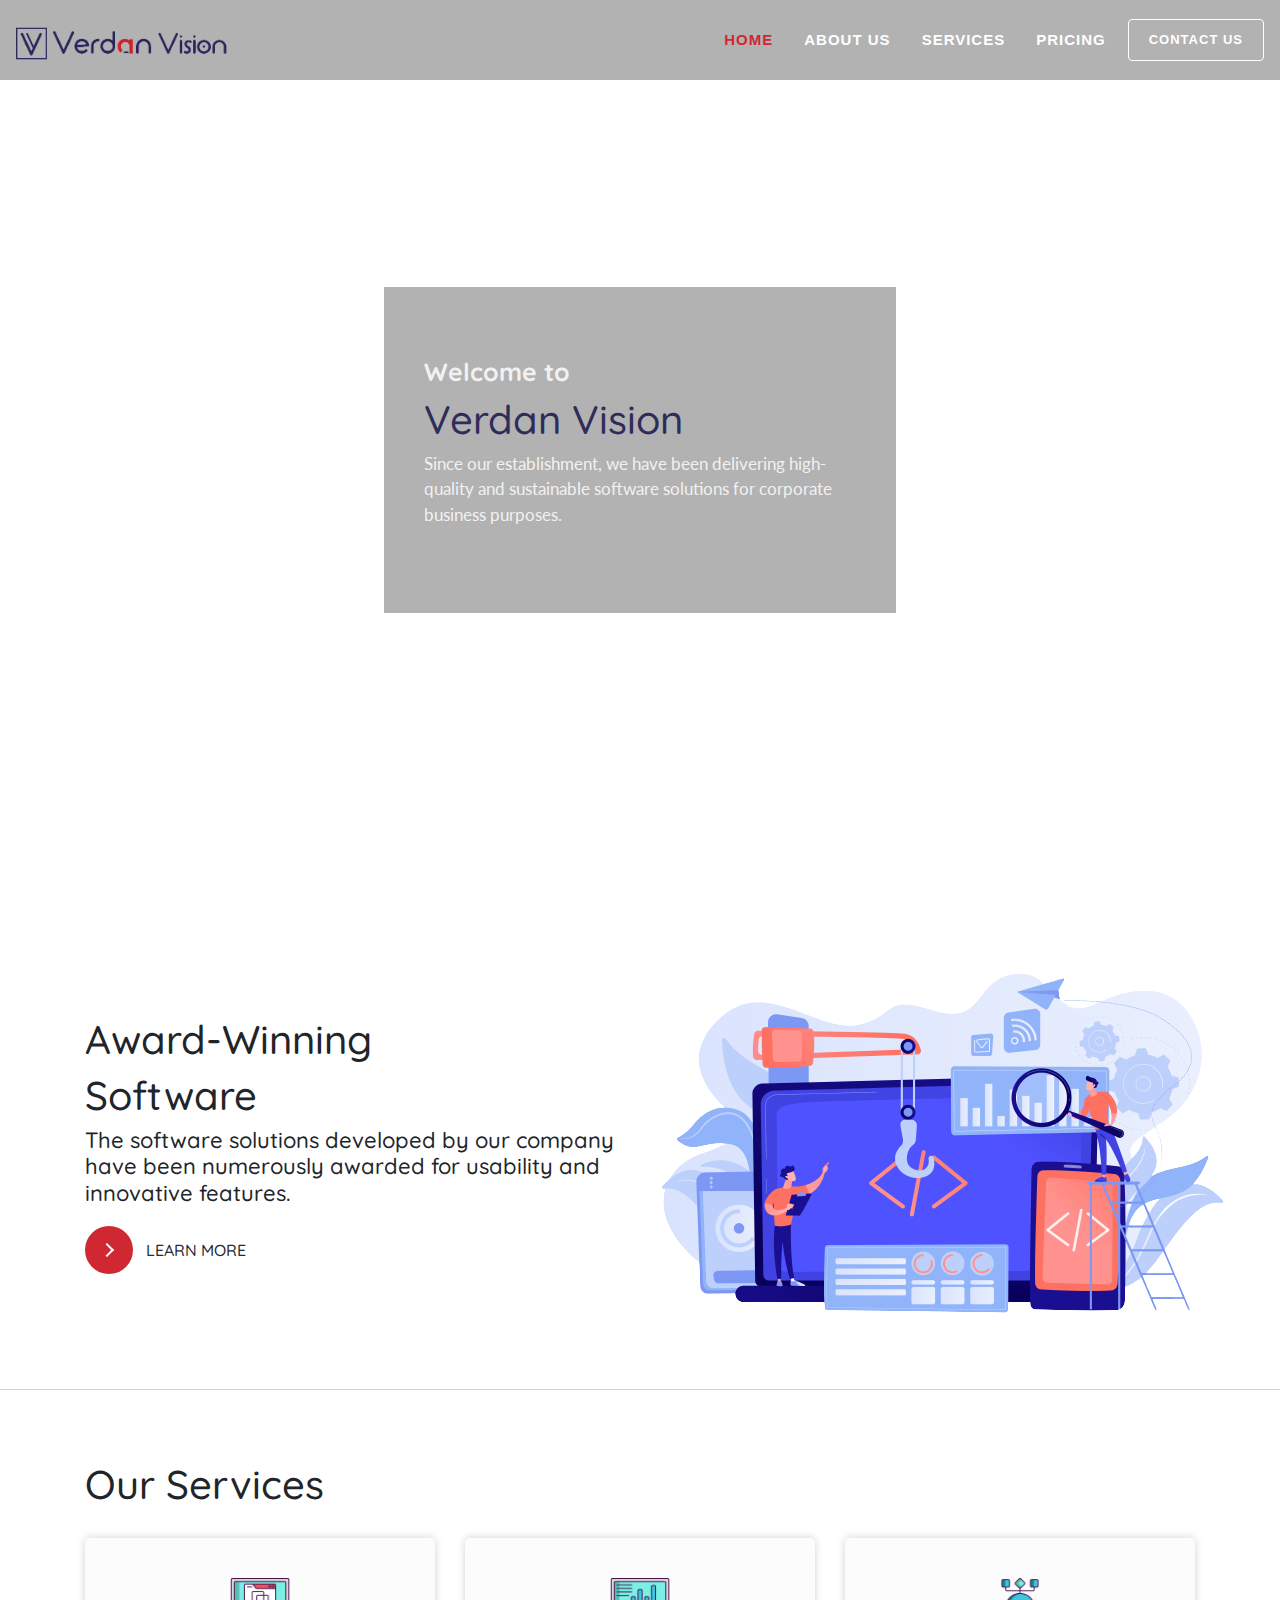
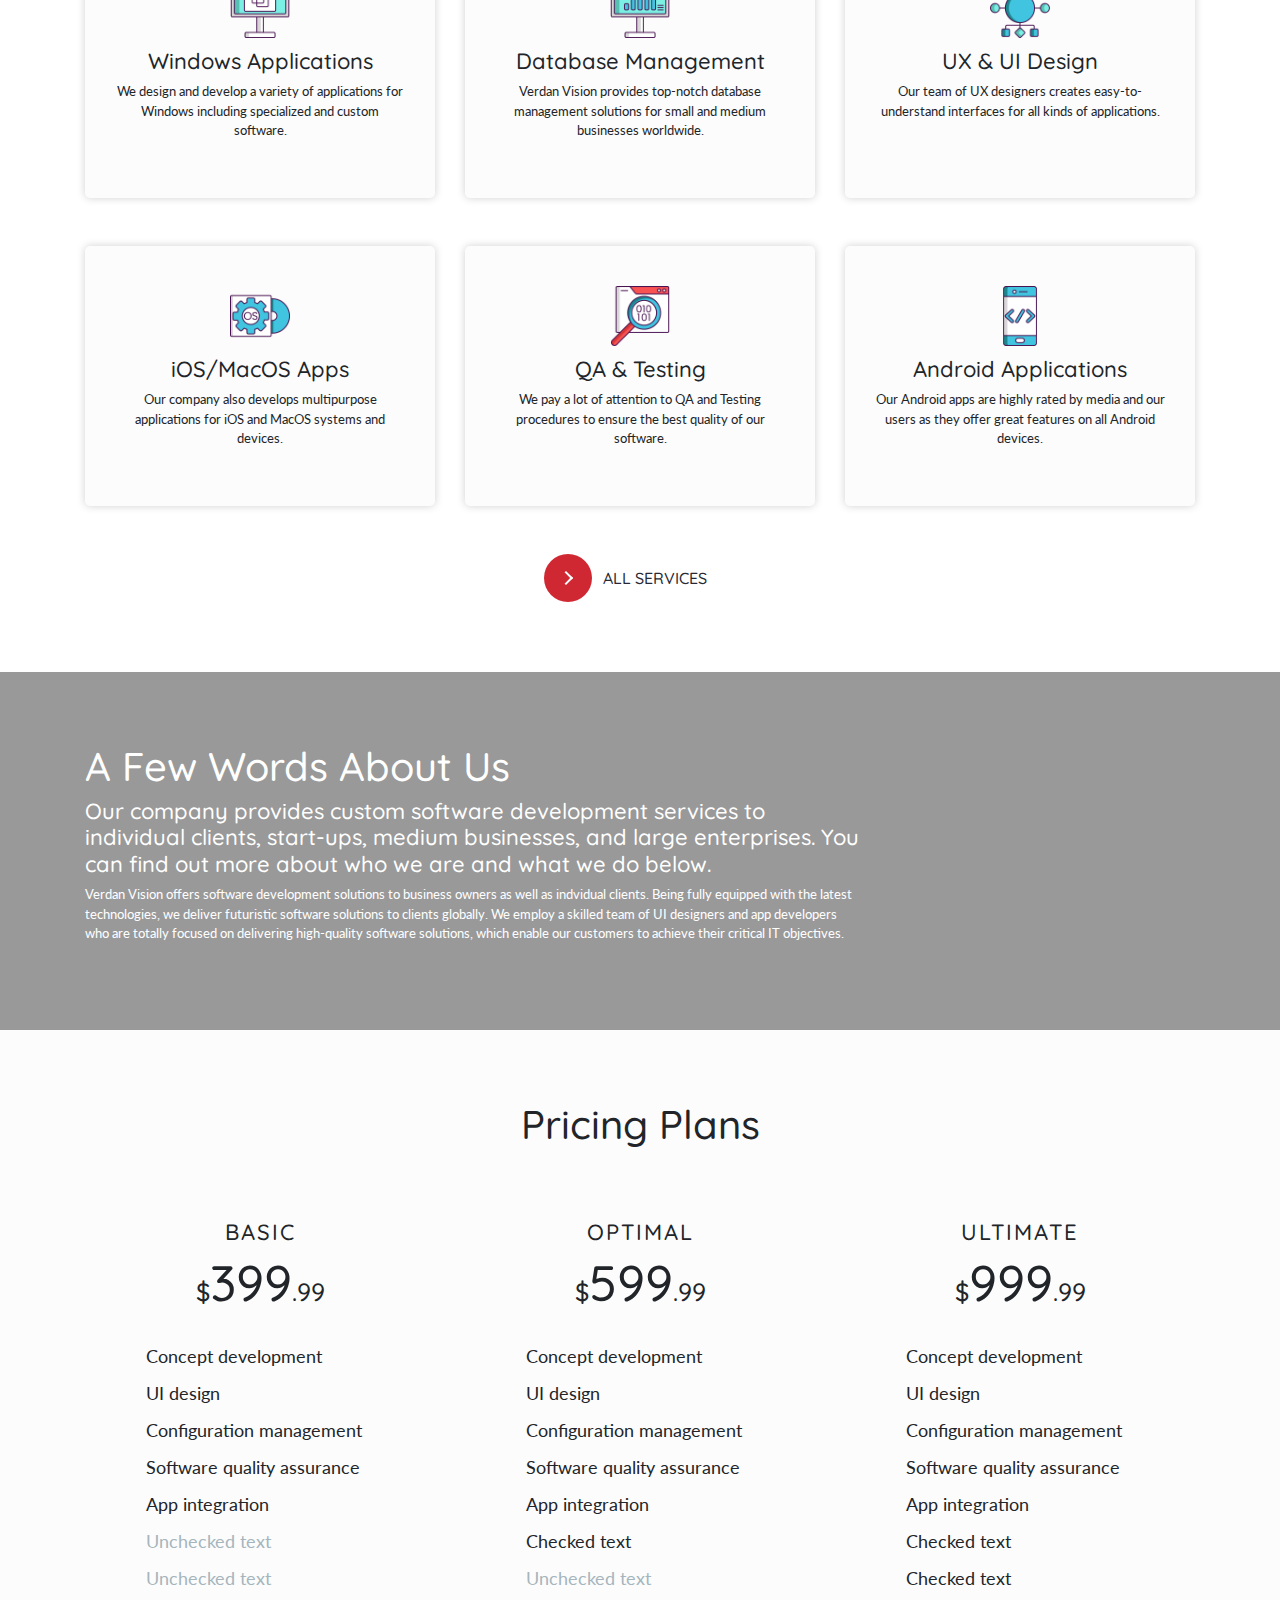
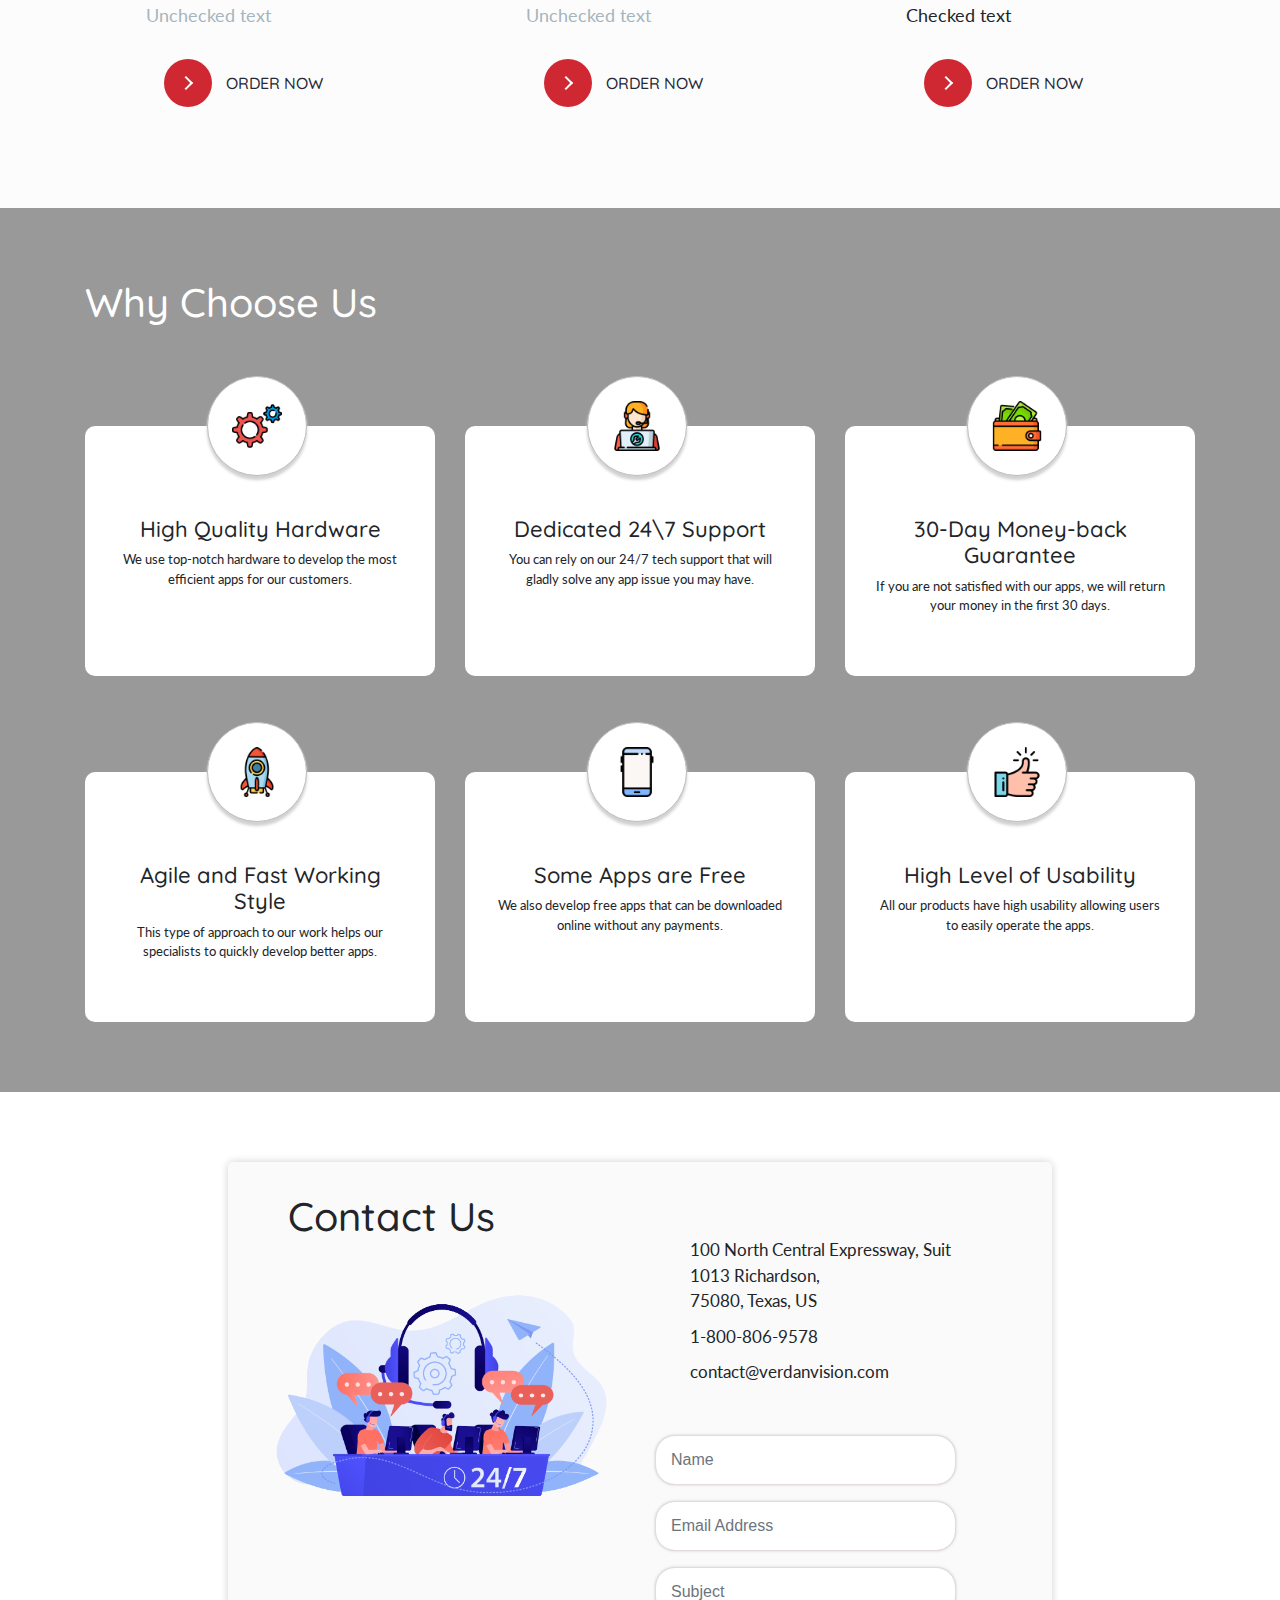
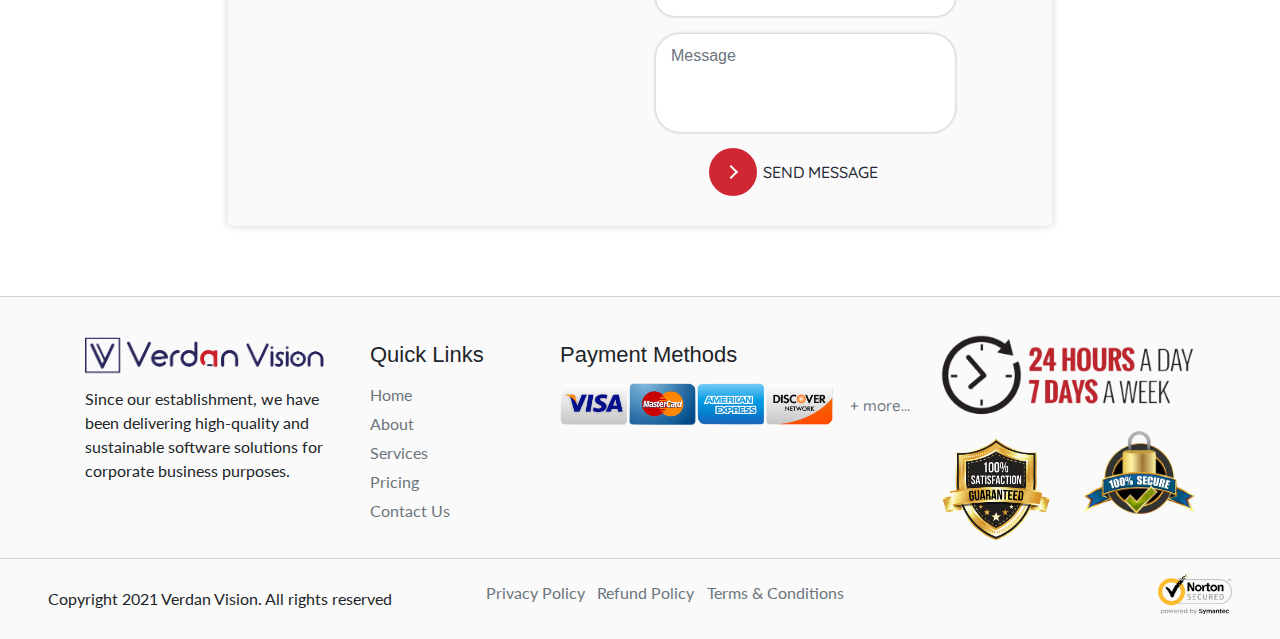
==== index.html @ 90622ff0 "first commit" ====
<!DOCTYPE html>
<html lang="en">
<head>
    <meta charset="UTF-8">
    <meta name="viewport" content="width=device-width, initial-scale=1.0, maximum-scale=1.0, minimum-scale=1.0, user-scalable=no">
    <title>Verdan Vision</title>
    <!--Fonts-->
    <link href="https://fonts.googleapis.com/css?family=Montserrat:100,300,400" rel="stylesheet">
    <link rel="preconnect" href="https://fonts.googleapis.com">
    <link rel="preconnect" href="https://fonts.gstatic.com" crossorigin>
    <link href="https://fonts.googleapis.com/css2?family=Lato:ital,wght@0,100;0,300;0,400;0,700;0,900;1,100;1,300;1,400;1,700;1,900&family=Quicksand:wght@300;400;500;600;700&display=swap" rel="stylesheet">
    <!--Favicon-->
    <link rel="shortcut icon" href="./favicon.png" type="image/x-icon">
    <link rel="icon" href="./favicon.png" type="image/x-icon">
    <!--Jquery-->
    <script src="./vendor/jquery/jquery.min.js"></script>
    <!--Bootstrap 4-->
    <script src="./vendor/bootstrap/bootstrap.min.js"></script>
    <link rel="stylesheet" href="./vendor/bootstrap/bootstrap.min.css">
    <!--Font Awesome-->
    <link rel="stylesheet" href="https://use.fontawesome.com/releases/v5.7.0/css/all.css"
          integrity="sha384-lZN37f5QGtY3VHgisS14W3ExzMWZxybE1SJSEsQp9S+oqd12jhcu+A56Ebc1zFSJ" crossorigin="anonymous">
    <!--Scripts-->
    <script src="./js/scripts.js"></script>
    <!--Styles-->
    <link rel="stylesheet" href="./css/main.css">
</head>
<body class="page-home transition" id="body">
<main>
    <nav class="navbar navbar-expand-lg" id="siteNav">
    <div class="nav-overlay"></div>
    <a class="navbar-brand pl-3" href="/"><img src="./img/brand-logo.png"></a>
    <div class="navbar-toggler" data-toggle="collapse" data-target="#navbarNav"
         aria-controls="navbarNav"
         aria-expanded="false"
         aria-label="Toggle navigation">
        <div class="toggle">
            <div class="bar"></div>
        </div>
    </div>
    <div class="collapse navbar-collapse pr-lg-3" id="navbarNav">
        <ul class="navbar-nav">
            <li class="nav-item"><a class="nav-link" href="/" data-target="about">HOME</a></li>
            <li class="nav-item"><a class="nav-link" href="/about" data-target="about">ABOUT US</a></li>
            <li class="nav-item"><a class="nav-link" href="/services" data-target="services">SERVICES</a></li>
            <li class="nav-item"><a class="nav-link" href="/#pricing" data-target="pricing">PRICING</a></li>
            <li class="nav-item"><a class="nav-link page-link rounded" href="/contact">CONTACT US</a></li>
        </ul>
    </div>
</nav>
    <section class="hero">
        <div class="container-fluid p-0 h-100 d-flex justify-content-center align-items-center">
            <video autoplay muted loop id="myVideo">
                <source src="../videos/hero-bg.mp4" type="video/mp4">
            </video>
            <div class="content">
                <h2 class="section-title">Welcome to</h2>
                <h1>Verdan Vision</h1>
                <p class="section-info">Since our establishment,
                    we have been delivering
                    high-quality and sustainable software solutions for corporate business purposes.</p>
            </div>
        </div>
    </section>
    <section class="award-winning" id="awardWinning">
        <div class="container">
            <div class="row">
                <div class="col-12 col-sm-6 d-flex flex-column justify-content-center">
                    <h2 class="section-title">
                        Award-Winning
                    </h2>
                    <h2 class="section-title">
                        Software
                    </h2>
                    <h3 class="section-title-secondary">
                        The software solutions developed by our company have been
                        numerously awarded for usability and innovative features.
                    </h3>
                    <button class="main-button"  onclick="window.location.href='/about'">
                            <span class="circle" aria-hidden="true">
                              <span class="icon arrow"></span>
                            </span>
                        <span class="button-text">Learn More</span>
                    </button>
                </div>
                <div class="col-12 col-sm-6">
                    <img src="../img/award-winning.png" alt="">
                </div>
            </div>

        </div>
    </section>
    <section id="services" class="page-section services-section">
        <div class="container">
            <div class="services-content">
                <h2 class="section-title">Our Services</h2>
                <div class="row">
                    <div class="col-12 col-sm-4 mb-5">
                        <div class="box">
                            <img src="../img/windows-application.png" alt="windows application">
                            <h3 class="section-title-secondary">
                                Windows Applications
                            </h3>
                            <p class="section-info">
                                We design and develop a variety of applications for Windows including specialized and
                                custom
                                software.
                            </p>
                        </div>
                    </div>
                    <div class="col-12 col-sm-4 mb-5">
                        <div class="box">
                            <img src="../img/database.png" alt="windows application">
                            <h3 class="section-title-secondary">
                                Database Management
                            </h3>
                            <p class="section-info">
                                Verdan Vision provides top-notch database management solutions for small and medium
                                businesses worldwide.
                            </p>
                        </div>
                    </div>
                    <div class="col-12 col-sm-4 mb-5">
                        <div class="box">
                            <img src="../img/uxui.png" alt="windows application">
                            <h3 class="section-title-secondary">
                                UX & UI Design
                            </h3>
                            <p class="section-info">
                                Our team of UX designers creates easy-to-understand interfaces for all kinds of
                                applications.
                            </p>
                        </div>
                    </div>
                    <div class="col-12 col-sm-4 mb-5 mb-sm-0">
                        <div class="box">
                            <img src="../img/macos.png" alt="windows application">
                            <h3 class="section-title-secondary">
                                iOS/MacOS Apps
                            </h3>
                            <p class="section-info">
                                Our company also develops multipurpose applications for iOS and MacOS systems and
                                devices.
                            </p>
                        </div>
                    </div>
                    <div class="col-12 col-sm-4 mb-5 mb-sm-0">
                        <div class="box">
                            <img src="../img/testing.png" alt="windows application">
                            <h3 class="section-title-secondary">
                                QA & Testing
                            </h3>
                            <p class="section-info">
                                We pay a lot of attention to QA and Testing procedures to ensure the best quality of our
                                software.
                            </p>
                        </div>
                    </div>
                    <div class="col-12 col-sm-4">
                        <div class="box">
                            <img src="../img/android.png" alt="windows application">
                            <h3 class="section-title-secondary">
                                Android Applications
                            </h3>
                            <p class="section-info">
                                Our Android apps are highly rated by media and our users as they offer great features on
                                all Android devices.
                            </p>
                        </div>
                    </div>
                </div>
                <div class="text-center pt-5">
                    <button class="main-button"  onclick="window.location.href='/services'">
                            <span class="circle" aria-hidden="true">
                              <span class="icon arrow"></span>
                            </span>
                        <span class="button-text">All Services</span>
                    </button>
                </div>
            </div>
        </div>
    </section>
    <section class="about">
        <div class="about-overlay"></div>
        <div class="container">
            <h2 class="section-title">
                A Few Words About Us
            </h2>
            <h3 class="section-title-secondary">
                Our company provides custom software development services to individual clients, start-ups, medium
                businesses, and large enterprises. You can find out more about who we are and what we do below.
            </h3>
            <p class="section-info">
                Verdan Vision offers software development solutions to business owners as well as indvidual clients.
                Being fully equipped with the latest technologies, we deliver futuristic software solutions to clients
                globally. We employ a skilled team of UI designers and app developers who are totally focused on
                delivering high-quality software solutions, which enable our customers to achieve their critical IT
                objectives.
            </p>
        </div>
    </section>
    <section class="pricing-plan" id="pricing">
        <div class="container">
            <h2 class="section-title">
                Pricing Plans
            </h2>
            <div class="row">
                <div class="col-12 col-sm-4">
                    <div class="pricing-wrap">
                        <h3 class="section-title-secondary">
                            BASIC
                        </h3>
                        <h1><span>$</span>399<span>.99</span></h1>
                        <ul class="list-unstyled">
                            <li>
                                <i class="fa fa-check"></i>
                                <p class="section-info">Concept development</p>
                            </li>
                            <li>
                                <i class="fa fa-check"></i>
                                <p class="section-info">UI design</p>
                            </li>
                            <li>
                                <i class="fa fa-check"></i>
                                <p class="section-info">Configuration management</p>
                            </li>
                            <li>
                                <i class="fa fa-check"></i>
                                <p class="section-info">Software quality assurance</p>
                            </li>
                            <li>
                                <i class="fa fa-check"></i>
                                <p class="section-info">App integration</p>
                            </li>
                            <li class="unchecked">
                                <i class="fa fa-check"></i>
                                <p class="section-info">Unchecked text</p>
                            </li>
                            <li class="unchecked">
                                <i class="fa fa-check"></i>
                                <p class="section-info">Unchecked text</p>
                            </li>
                            <li class="unchecked">
                                <i class="fa fa-check"></i>
                                <p class="section-info">Unchecked text</p>
                            </li>
                        </ul>
                        <button class="main-button"  onclick="window.location.href='/contact'">
                            <span class="circle" aria-hidden="true">
                              <span class="icon arrow"></span>
                            </span>
                            <span class="button-text">Order Now</span>
                        </button>
                    </div>
                </div>
                <div class="col-12 col-sm-4 pt-5 pt-sm-0">
                    <div class="pricing-wrap">
                        <h3 class="section-title-secondary">
                            OPTIMAL
                        </h3>
                        <h1><span>$</span>599<span>.99</span></h1>
                        <ul class="list-unstyled">
                            <li>
                                <i class="fa fa-check"></i>
                                <p class="section-info">Concept development</p>
                            </li>
                            <li>
                                <i class="fa fa-check"></i>
                                <p class="section-info">UI design</p>
                            </li>
                            <li>
                                <i class="fa fa-check"></i>
                                <p class="section-info">Configuration management</p>
                            </li>
                            <li>
                                <i class="fa fa-check"></i>
                                <p class="section-info">Software quality assurance</p>
                            </li>
                            <li>
                                <i class="fa fa-check"></i>
                                <p class="section-info">App integration</p>
                            </li>
                            <li>
                                <i class="fa fa-check"></i>
                                <p class="section-info">Checked text</p>
                            </li>
                            <li class="unchecked">
                                <i class="fa fa-check"></i>
                                <p class="section-info">Unchecked text</p>
                            </li>
                            <li class="unchecked">
                                <i class="fa fa-check"></i>
                                <p class="section-info">Unchecked text</p>
                            </li>
                        </ul>
                        <button class="main-button"  onclick="window.location.href='/contact'">
                            <span class="circle" aria-hidden="true">
                              <span class="icon arrow"></span>
                            </span>
                            <span class="button-text">Order Now</span>
                        </button>
                    </div>
                </div>
                <div class="col-12 col-sm-4 pt-5 pt-sm-0">
                    <div class="pricing-wrap">
                        <h3 class="section-title-secondary">
                            ULTIMATE
                        </h3>
                        <h1><span>$</span>999<span>.99</span></h1>
                        <ul class="list-unstyled">
                            <li>
                                <i class="fa fa-check"></i>
                                <p class="section-info">Concept development</p>
                            </li>
                            <li>
                                <i class="fa fa-check"></i>
                                <p class="section-info">UI design</p>
                            </li>
                            <li>
                                <i class="fa fa-check"></i>
                                <p class="section-info">Configuration management</p>
                            </li>
                            <li>
                                <i class="fa fa-check"></i>
                                <p class="section-info">Software quality assurance</p>
                            </li>
                            <li>
                                <i class="fa fa-check"></i>
                                <p class="section-info">App integration</p>
                            </li>
                            <li>
                                <i class="fa fa-check"></i>
                                <p class="section-info">Checked text</p>
                            </li>
                            <li>
                                <i class="fa fa-check"></i>
                                <p class="section-info">Checked text</p>
                            </li>
                            <li>
                                <i class="fa fa-check"></i>
                                <p class="section-info">Checked text</p>
                            </li>
                        </ul>
                        <button class="main-button"  onclick="window.location.href='/contact'">
                            <span class="circle" aria-hidden="true">
                              <span class="icon arrow"></span>
                            </span>
                            <span class="button-text">Order Now</span>
                        </button>
                    </div>
                </div>
            </div>
        </div>
    </section>
    <section class="choose-us">
        <div class="choose-us-overlay"></div>
        <div class="container">
            <h2 class="section-title">Why Choose Us</h2>
            <div class="row">
                <div class="col-12 col-sm-4 mb-5">
                    <div class="choose-us-wrap">
                        <div class="icon">
                            <img src="../img/gears.png" alt="gears">
                        </div>
                        <h3 class="section-title-secondary">
                            High Quality Hardware
                        </h3>
                        <p class="section-info">
                            We use top-notch hardware to develop the most efficient apps for our customers.
                        </p>
                    </div>
                </div>
                <div class="col-12 col-sm-4 mb-5 mt-5 mt-sm-0">
                    <div class="choose-us-wrap">
                        <div class="icon">
                            <img src="../img/technical-support.png" alt="gears">
                        </div>
                        <h3 class="section-title-secondary">
                            Dedicated 24\7 Support
                        </h3>
                        <p class="section-info">
                            You can rely on our 24/7 tech support that will gladly solve any app issue you may have.
                        </p>
                    </div>
                </div>
                <div class="col-12 col-sm-4 mb-5 mt-5 mt-sm-0">
                    <div class="choose-us-wrap">
                        <div class="icon">
                            <img src="../img/wallet.png" alt="gears">
                        </div>
                        <h3 class="section-title-secondary">
                            30-Day Money-back Guarantee
                        </h3>
                        <p class="section-info">
                            If you are not satisfied with our apps, we will return your money in the first 30 days.
                        </p>
                    </div>
                </div>
                <div class="col-12 col-sm-4 mb-5 mt-5 mb-sm-0">
                    <div class="choose-us-wrap">
                        <div class="icon">
                            <img src="../img/rocket.png" alt="gears">
                        </div>
                        <h3 class="section-title-secondary">
                            Agile and Fast Working Style
                        </h3>
                        <p class="section-info">
                            This type of approach to our work helps our specialists to quickly develop better apps.
                        </p>

                    </div>
                </div>
                <div class="col-12 col-sm-4 mb-5 mt-5 mb-sm-0">
                    <div class="choose-us-wrap">
                        <div class="icon">
                            <img src="../img/smartphone.png" alt="smartphone">
                        </div>
                        <h3 class="section-title-secondary">
                            Some Apps are Free
                        </h3>
                        <p class="section-info">
                            We also develop free apps that can be downloaded online without any payments.
                        </p>
                    </div>
                </div>
                <div class="col-12 col-sm-4 mt-5">
                    <div class="choose-us-wrap">
                        <div class="icon">
                            <img src="../img/finger.png" alt="gears">
                        </div>
                        <h3 class="section-title-secondary">
                            High Level of Usability
                        </h3>
                        <p class="section-info">
                            All our products have high usability allowing users to easily operate the apps.
                        </p>
                    </div>
                </div>
            </div>
        </div>
    </section>
    <section class="contact-us">
        <div class="container-fluid">
            <div class="row">
                <div class="col-12 col-sm-8 offset-sm-2">
                    <div class="contact-us-wrap">
                        <div class="row">
                            <div class="col-12 col-sm-6">
                                <div class="contact-us-left">
                                    <h2 class="section-title">
                                        Contact Us
                                    </h2>
                                    <img src="../img/contact-section-img.png" alt="contact">
                                </div>
                            </div>
                            <div class="col-12 col-sm-5">
                                <div class="contact-us-right">
                                    <ul class="list-unstyled">
                                        <li>
                                            <i class="fas fa-map-marker-alt"></i>
                                            <p class="section-info">
                                                100 North Central Expressway, Suit 1013 Richardson, <br>
                                                75080, Texas, US
                                            </p>
                                        </li>
                                        <li>
                                            <i class="fas fa-phone"></i>
                                            <p class="section-info">
                                                <a href="tel:+">1-800-806-9578</a>
                                            </p>
                                        </li>
                                        <li>
                                            <i class="far fa-envelope"></i>
                                            <p class="section-info">
                                                <a href="mailto:">contact@verdanvision.com</a>
                                            </p>
                                        </li>
                                    </ul>
                                    <form action="">
                                        <div class="row">
                                            <div class="col-12">
                                                <div class="form-group">
                                                    <input class="form-control" type="text" name="name" id="name" placeholder="Name">
                                                </div>
                                            </div>
                                            <div class="col-12">
                                                <div class="form-group">
                                                    <input class="form-control" type="text" name="email" id="email" placeholder="Email Address">
                                                </div>
                                            </div>
                                            <div class="col-12">
                                                <div class="form-group">
                                                    <input class="form-control" type="text" name="subject" id="subject" placeholder="Subject">
                                                </div>
                                            </div>
                                            <div class="col-12">
            <textarea class="form-control" name="message" id="message"
                      style="resize: none" placeholder="Message"></textarea>
                                            </div>
                                            <div class="col-12 text-center">
                                                <button class="main-button" type="submit">
                            <span class="circle" aria-hidden="true">
                              <span class="icon arrow"></span>
                            </span>
                                                    <span class="button-text">Send Message</span>
                                                </button>
                                            </div>
                                        </div>
                                    </form>

                                </div>
                            </div>
                        </div>
                    </div>
                </div>
            </div>

        </div>
    </section>
    <footer>
    <div class="container">
        <div class="row">
            <div class="col-12 col-sm-3">
                <a href="/" class="pb-3">
                    <img src="../img/brand-logo.png" alt="brand logo">
                </a>
                <p class="section-info">
                    Since our establishment, we have been delivering high-quality and sustainable software solutions for
                    corporate business purposes.
                </p>
            </div>
            <div class="col-12 col-sm-2">
                <h5 class="section-info-secondary">
                    Quick Links
                </h5>
                <ul class="list-unstyled">
                    <li><a href="/">
                            <p class="section-info">Home</p>
                        </a></li>
                    <li><a href="/about">
                            <p class="section-info">About</p>
                        </a></li>
                    <li><a href="/services">
                            <p class="section-info">Services</p>
                        </a></li>
                    <li><a href="/#pricing">
                            <p class="section-info">Pricing</p>
                        </a></li>
                    <li><a href="/contact">
                            <p class="section-info">Contact Us</p>
                        </a></li>
                </ul>
            </div>
            <div class="col-12 col-sm-4">
                <h5 class="section-info-secondary">
                    Payment Methods
                </h5>
                <ul class="list-unstyled list-inline d-flex flex-row justify-content-between align-items-center">
                    <li class="list-inline-item" style="max-width: 78%"><img src="../img/credit-cards.png" alt="payment"  style="margin-bottom: 0;"></li>
                    <li class="list-inline-item"> <h6>+ more...</h6></li>
                </ul>
            </div>
            <div class="col-12 col-sm-3">
                <div class="row">
                    <div class="col-12">
                        <img src="../img/24and7.png" alt="24/7">
                    </div>
                    <div class="col-6">
                        <img src="../img/satisfaction-guarantee-3.png" alt="satisfaction guarantee">
                    </div>
                    <div class="col-6">
                        <img src="../img/secure.png"  alt="secure">
                    </div>
                </div>
            </div>
        </div>
    </div>
    <div class="copyright">
        <div class="container-fluid d-flex flex-column flex-sm-row justify-content-between align-items-center px-1 px-sm-5">
            <p class="section-info">
                Copyright 2021 Verdan Vision. All rights reserved
            </p>
            <ul class="list-unstyled list-inline">
                <li class="list-inline-item"><a href="/privacy-policy">
                        <p class="section-info">Privacy Policy</p>
                    </a></li>
                <li class="list-inline-item"><a href="/refund-policy">
                        <p class="section-info">Refund Policy</p>
                    </a></li>
                <li class="list-inline-item"><a href="/terms-conditions">
                        <p class="section-info">Terms & Conditions</p>
                    </a></li>
            </ul>
            <img src="../img/norton-secured.png" alt="norton secured">
        </div>
    </div>
</footer>
</main>
<script>

</script>
</body>
</html>
---- css/main.css ----
nav {
  z-index: 1;
  position: relative;
  background-color: transparent; }
  nav .nav-overlay {
    position: absolute;
    top: 0;
    right: 0;
    bottom: 0;
    left: 0;
    background-color: rgba(0, 0, 0, 0.3); }
  nav.navbar {
    height: 80px;
    position: absolute;
    left: 0;
    right: 0;
    background-color: transparent;
    transition: all 1s ease;
    padding-left: 0;
    padding-right: 0; }
    nav.navbar .navbar-toggler .toggle {
      width: 30px;
      height: 30px;
      display: flex;
      justify-content: center;
      align-items: center;
      z-index: 10; }
      nav.navbar .navbar-toggler .toggle .bar {
        position: relative;
        width: 22px;
        height: 2px;
        background: #2f2c5a; }
        nav.navbar .navbar-toggler .toggle .bar:before, nav.navbar .navbar-toggler .toggle .bar:after {
          content: '';
          position: absolute;
          width: 100%;
          height: 100%;
          background: inherit;
          left: 0;
          transform-origin: center center;
          transition: transform .25s ease, top .25s ease, bottom .25s ease; }
        nav.navbar .navbar-toggler .toggle .bar:before {
          top: -8px; }
        nav.navbar .navbar-toggler .toggle .bar:after {
          bottom: -8px; }
      nav.navbar .navbar-toggler .toggle.clicked .bar {
        background: transparent; }
        nav.navbar .navbar-toggler .toggle.clicked .bar:before, nav.navbar .navbar-toggler .toggle.clicked .bar:after {
          background: #000; }
        nav.navbar .navbar-toggler .toggle.clicked .bar:before {
          transform: rotate(45deg);
          top: 0; }
        nav.navbar .navbar-toggler .toggle.clicked .bar:after {
          transform: rotate(-45deg);
          bottom: 0; }
    nav.navbar.sticky {
      position: fixed;
      top: 0;
      left: 0;
      right: 0;
      background-color: white;
      box-shadow: 0 3px 6px 0 rgba(0, 0, 0, 0.16);
      z-index: 999; }
      nav.navbar.sticky .nav-overlay {
        display: none; }
      nav.navbar.sticky .navbar-collapse ul li a.nav-link {
        font-size: 15px;
        color: #2f2c5a; }
      nav.navbar.sticky .navbar-collapse ul li a.page-link {
        border-color: #2f2c5a;
        font-size: 13px; }
        nav.navbar.sticky .navbar-collapse ul li a.page-link:hover {
          background-color: #2f2c5a;
          color: #ffffff; }
    nav.navbar a.navbar-brand {
      margin: 0;
      padding: 0;
      transition: all 1s ease;
      cursor: pointer;
      display: flex;
      align-items: center;
      position: relative;
      z-index: 2; }
      nav.navbar a.navbar-brand img {
        height: 45px; }
    nav.navbar .navbar-collapse {
      justify-content: flex-end; }
      nav.navbar .navbar-collapse ul {
        z-index: 1; }
        nav.navbar .navbar-collapse ul li {
          align-items: center;
          display: flex;
          justify-content: center; }
          nav.navbar .navbar-collapse ul li + li {
            margin-left: 15px; }
          nav.navbar .navbar-collapse ul li.active a.nav-link {
            color: #cf2833; }
          nav.navbar .navbar-collapse ul li a.nav-link {
            cursor: pointer;
            font-size: 15px;
            font-weight: 600;
            color: #fff;
            transition: all 0.3s linear;
            margin-bottom: 0;
            letter-spacing: 1px; }
            nav.navbar .navbar-collapse ul li a.nav-link.active {
              color: #cf2833; }
            nav.navbar .navbar-collapse ul li a.nav-link:hover {
              color: #cf2833; }
          nav.navbar .navbar-collapse ul li a.page-link {
            border: 1px solid #fff;
            background: transparent;
            padding: 12px 20px;
            font-size: 13px; }
            nav.navbar .navbar-collapse ul li a.page-link:hover {
              background: #fff;
              color: #000; }
      nav.navbar .navbar-collapse.collapsing, nav.navbar .navbar-collapse.show {
        background-color: white; }
        nav.navbar .navbar-collapse.collapsing ul li, nav.navbar .navbar-collapse.show ul li {
          margin: 0;
          text-align: center; }
          nav.navbar .navbar-collapse.collapsing ul li a.nav-link, nav.navbar .navbar-collapse.show ul li a.nav-link {
            text-transform: uppercase;
            font-size: 14px; }
            nav.navbar .navbar-collapse.collapsing ul li a.nav-link.page-link, nav.navbar .navbar-collapse.show ul li a.nav-link.page-link {
              max-width: 120px;
              margin: 0 auto; }

section {
  padding: 70px 0; }

h2.section-title {
  font-size: 40px;
  font-family: 'Quicksand', sans-serif; }

p.section-info {
  font-size: 13px;
  font-family: 'Lato', sans-serif; }

h3.section-title-secondary {
  font-size: 22px;
  font-family: 'Quicksand', sans-serif; }

* {
  box-sizing: border-box; }
  *::before, *::after {
    box-sizing: border-box; }

button {
  position: relative;
  display: inline-block;
  cursor: pointer;
  outline: none;
  border: 0;
  vertical-align: middle;
  text-decoration: none;
  background: transparent;
  padding: 0;
  font-size: inherit;
  font-family: inherit; }
  button.main-button {
    width: 12rem;
    height: auto; }
    button.main-button .circle {
      transition: all 0.45s cubic-bezier(0.65, 0, 0.076, 1);
      position: relative;
      display: block;
      margin: 0;
      width: 3rem;
      height: 3rem;
      background: #cf2833;
      border-radius: 1.625rem; }
      button.main-button .circle .icon {
        transition: all 0.45s cubic-bezier(0.65, 0, 0.076, 1);
        position: absolute;
        top: 0;
        bottom: 0;
        margin: auto;
        background: #fff; }
        button.main-button .circle .icon.arrow {
          transition: all 0.45s cubic-bezier(0.65, 0, 0.076, 1);
          left: 0.625rem;
          width: 1.125rem;
          height: 0.125rem;
          background: none; }
          button.main-button .circle .icon.arrow::before {
            position: absolute;
            content: '';
            top: -0.25rem;
            right: 0.0625rem;
            width: 0.625rem;
            height: 0.625rem;
            border-top: 0.125rem solid #fff;
            border-right: 0.125rem solid #fff;
            transform: rotate(45deg); }
    button.main-button .button-text {
      transition: all 0.45s cubic-bezier(0.65, 0, 0.076, 1);
      font-family: 'Quicksand', sans-serif;
      position: absolute;
      top: 0;
      left: 0;
      right: 0;
      bottom: 0;
      padding: 0.75rem 0;
      margin: 0 0 0 1.85rem;
      color: #282936;
      font-weight: 500;
      line-height: 1.6;
      text-align: center;
      text-transform: uppercase; }
  button:hover .circle {
    width: 100%; }
    button:hover .circle .icon.arrow {
      background: #fff;
      transform: translate(1rem, 0); }
  button:hover .button-text {
    color: #fff; }
  button:active, button:focus {
    outline: none; }

a:hover {
  text-decoration: none; }

section.hero {
  padding: 0;
  height: 100vh;
  /* Style the video: 100% width and height to cover the entire window */
  /* Add some content at the bottom of the video/page */ }
  section.hero #myVideo {
    position: absolute;
    right: 0;
    bottom: 0;
    min-width: 100%;
    min-height: 100%; }
  section.hero .content {
    position: absolute;
    background: rgba(0, 0, 0, 0.3);
    color: #f1f1f1;
    width: 40%;
    padding: 70px 40px; }
    section.hero .content h2.section-title {
      font-size: 25px;
      font-weight: 700; }
    section.hero .content h1 {
      font-family: 'Quicksand', sans-serif;
      font-weight: 500;
      color: #2f2c5a; }
    section.hero .content p.section-info {
      font-size: 17px; }

section.award-winning h3.section-title-secondary {
  margin-bottom: 20px; }

section.services-section {
  border-top: 1px solid #d1d1d1; }
  section.services-section h2.section-title {
    margin-bottom: 30px; }
  section.services-section .box {
    border-radius: 5px;
    text-align: center;
    background-color: #fcfcfc;
    box-shadow: 0 0 8px 0 #d1d1d1;
    padding: 40px 30px;
    min-height: 260px; }
    section.services-section .box img {
      height: 60px;
      margin-bottom: 10px; }

section.about {
  background-image: url(../img/hero-bg-10.png);
  background-size: cover;
  background-attachment: fixed;
  background-position: 100% 100%;
  position: relative; }
  section.about .about-overlay {
    position: absolute;
    top: 0;
    right: 0;
    bottom: 0;
    left: 0;
    background-color: rgba(0, 0, 0, 0.4); }
  section.about h2.section-title {
    color: #fff;
    z-index: 1;
    position: relative;
    max-width: 70%; }
  section.about h3.section-title-secondary {
    color: #fff;
    z-index: 1;
    position: relative;
    max-width: 70%; }
  section.about p.section-info {
    color: #fff;
    z-index: 1;
    position: relative;
    max-width: 70%; }

section.pricing-plan {
  text-align: center;
  background-color: #fcfcfc; }
  section.pricing-plan h2.section-title {
    margin-bottom: 40px; }
  section.pricing-plan .pricing-wrap {
    text-align: center;
    padding: 30px 50px;
    border: 1px solid #fcfcfc;
    border-radius: 5px; }
    section.pricing-plan .pricing-wrap:hover {
      border: 1px solid #e7e7e7;
      transition: 0.4s ease;
      box-shadow: 0px 0px 23px -2px rgba(41, 38, 41, 0.62); }
    section.pricing-plan .pricing-wrap h3.section-title-secondary {
      letter-spacing: 2px; }
    section.pricing-plan .pricing-wrap h1 {
      font-family: 'Quicksand', sans-serif;
      font-size: 50px; }
      section.pricing-plan .pricing-wrap h1 span {
        font-size: 25px; }
    section.pricing-plan .pricing-wrap ul {
      margin: 30px 0; }
      section.pricing-plan .pricing-wrap ul li {
        display: flex;
        align-items: center; }
        section.pricing-plan .pricing-wrap ul li + li {
          margin-top: 10px; }
        section.pricing-plan .pricing-wrap ul li i {
          font-size: 20px;
          color: #cf2833;
          margin-right: 10px; }
        section.pricing-plan .pricing-wrap ul li p.section-info {
          font-size: 18px;
          margin-bottom: 0; }
      section.pricing-plan .pricing-wrap ul li.unchecked i {
        color: #a5b5bd; }
      section.pricing-plan .pricing-wrap ul li.unchecked p.section-info {
        color: #a5b5bd; }

section.choose-us {
  background-image: url(../img/hero-bg-11.jpeg);
  background-attachment: fixed;
  background-size: cover;
  position: relative; }
  section.choose-us .choose-us-overlay {
    position: absolute;
    top: 0;
    right: 0;
    bottom: 0;
    left: 0;
    background-color: rgba(0, 0, 0, 0.4); }
  section.choose-us h2.section-title {
    color: #fff;
    position: relative;
    z-index: 2;
    margin-bottom: 100px; }
  section.choose-us .choose-us-wrap {
    border-radius: 10px;
    background-color: #fff;
    padding: 90px 30px 40px 30px;
    text-align: center;
    min-height: 250px; }
    section.choose-us .choose-us-wrap .icon {
      position: absolute;
      top: -50px;
      left: 36%;
      height: 100px;
      width: 100px;
      border-radius: 50%;
      border: 1px solid #c0bcbc;
      display: flex;
      justify-content: center;
      align-items: center;
      margin: 0 auto;
      background-color: #fff;
      box-shadow: 0 4px 3px 0 #d1d1d1; }
      section.choose-us .choose-us-wrap .icon img {
        height: 50px; }

footer {
  border-top: 1px solid #d1d1d1;
  padding-top: 30px;
  background-color: #fafafa; }
  footer img {
    max-width: 100%;
    margin-bottom: 10px; }
  footer h5.section-info-secondary {
    margin-top: 15px;
    margin-bottom: 15px;
    font-size: 22px; }
  footer p.section-info {
    margin-bottom: 0;
    font-size: 16px; }
  footer ul li + li {
    margin-top: 5px; }
  footer ul li a p.section-info {
    color: #6c757d; }
  footer ul li a:hover p.section-info {
    color: #cf2833;
    transition: 0.4s ease; }
  footer h6 {
    font-family: 'Quicksand', sans-serif;
    color: #6c757d;
    font-size: 15px;
    margin-bottom: 0; }
  footer .copyright {
    padding: 15px 0;
    border-top: 1px solid #d1d1d1; }
    footer .copyright ul {
      margin-right: 220px; }
    footer .copyright img {
      height: 40px; }

section.contact-us .contact-us-wrap {
  box-shadow: 0 0 8px 0 #d1d1d1;
  padding: 30px;
  background-color: #fafafa;
  border-radius: 5px; }
  section.contact-us .contact-us-wrap .contact-us-left h2.section-title {
    margin-left: 30px; }
  section.contact-us .contact-us-wrap .contact-us-left img {
    max-width: 100%;
    margin-top: 25px; }
  section.contact-us .contact-us-wrap .contact-us-right {
    padding-top: 45px; }
    section.contact-us .contact-us-wrap .contact-us-right ul li {
      display: flex;
      align-items: center; }
      section.contact-us .contact-us-wrap .contact-us-right ul li + li {
        margin-top: 10px; }
      section.contact-us .contact-us-wrap .contact-us-right ul li i {
        color: #cf2833;
        font-size: 22px;
        margin-right: 10px;
        min-width: 25px;
        text-align: center; }
      section.contact-us .contact-us-wrap .contact-us-right ul li p.section-info {
        margin-bottom: 0;
        font-size: 17px; }
        section.contact-us .contact-us-wrap .contact-us-right ul li p.section-info a {
          color: inherit; }
          section.contact-us .contact-us-wrap .contact-us-right ul li p.section-info a:hover {
            transition: 0.4s ease;
            color: #cf2833; }
    section.contact-us .contact-us-wrap .contact-us-right form {
      margin-top: 50px; }
      section.contact-us .contact-us-wrap .contact-us-right form input {
        height: 50px;
        border-radius: 20px;
        padding-left: 15px;
        border: 1px solid #e3dbdb;
        box-shadow: 0 0 3px 0 #d1d1d1; }
      section.contact-us .contact-us-wrap .contact-us-right form textarea {
        padding-top: 10px;
        padding-left: 15px;
        height: 100px;
        border-radius: 25px;
        border: 1px solid #e3dbdb;
        box-shadow: 0 0 3px 0 #d1d1d1; }
      section.contact-us .contact-us-wrap .contact-us-right form button {
        margin-top: 15px; }

section.page-hero {
  background-image: url(../img/hero-bg-10.png);
  background-repeat: no-repeat;
  background-size: cover;
  background-position: center center;
  padding: 200px 0 150px 0;
  position: relative; }
  section.page-hero .page-hero-overlay {
    position: absolute;
    top: 0;
    right: 0;
    bottom: 0;
    left: 0;
    background-color: rgba(0, 0, 0, 0.4); }
  section.page-hero h2.section-title {
    color: #ffffff;
    z-index: 2;
    position: relative; }
  section.page-hero h3.section-title-secondary {
    color: #ffffff;
    font-size: 20px;
    z-index: 2;
    position: relative; }
    section.page-hero h3.section-title-secondary a {
      color: inherit; }
      section.page-hero h3.section-title-secondary a:hover {
        color: #cf2833;
        transition: 0.4s ease; }

section.policy-body p.section-info {
  font-size: 17px; }

.page-nav nav {
  background-color: #fff; }
  .page-nav nav .nav-overlay {
    position: unset; }

.page-nav nav.navbar .navbar-collapse ul li a.nav-link {
  color: #000; }
  .page-nav nav.navbar .navbar-collapse ul li a.nav-link:hover {
    color: #cf2833;
    transition: 0.4s ease; }

.page-nav nav.navbar .navbar-collapse ul li a.page-link {
  color: #000;
  border: 1px solid #000; }
  .page-nav nav.navbar .navbar-collapse ul li a.page-link:hover {
    background-color: #000;
    color: #ffffff;
    transition: 0.4s ease; }

section.services-body .services-wrap {
  border: 1px solid #efefef;
  border-radius: 5px;
  box-shadow: 0 0 8px 0 #d0d0d0; }
  section.services-body .services-wrap + .services-wrap {
    margin-top: 30px; }

section.services-body .services-img {
  height: 100%;
  width: 100%;
  display: flex;
  justify-content: center;
  align-items: center;
  min-height: 550px;
  padding: 50px; }
  section.services-body .services-img img {
    max-width: 100%; }

section.services-body .text-side {
  background-color: #fafafa;
  height: 100%;
  width: 100%;
  padding: 30px;
  display: flex;
  flex-direction: column;
  justify-content: center; }
  section.services-body .text-side h2.section-title {
    font-size: 35px; }
  section.services-body .text-side h5.section-info-secondary {
    font-size: 20px;
    color: #6c757d;
    font-weight: 300;
    margin-bottom: 0; }

section.testimonials h2.section-title {
  margin-bottom: 30px; }

section.testimonials .testimonial-wrap {
  padding: 30px;
  box-shadow: 0 3px 10px #eeeeee;
  border-radius: 10px;
  min-height: 250px; }

section.testimonials .testimonial-wrap .testimonial-header {
  display: flex;
  align-items: center;
  margin-bottom: 20px;
  border-bottom: 1px solid #fef;
  padding-bottom: 10px; }

section.testimonials .testimonial-wrap .testimonial-header .image {
  margin-right: 15px; }

section.testimonials .testimonial-wrap .testimonial-header .text h4 {
  font-family: 'Quicksand', sans-serif;
  font-size: 20px; }

section.testimonials .testimonial-wrap .testimonial-header .text h4 span {
  color: #cf2833; }

section.testimonials .testimonial-wrap h5.section-info-secondary {
  color: #000000;
  text-align: right; }

@media (max-width: 575px) {
  section.hero .content {
    width: 95%; }
  nav.navbar a.navbar-brand img {
    height: 35px; }
  nav.navbar .navbar-collapse.collapsing ul li a.nav-link, nav.navbar .navbar-collapse.show ul li a.nav-link {
    color: #000; }
  nav.navbar .navbar-collapse.collapsing ul li a.nav-link.page-link, nav.navbar .navbar-collapse.show ul li a.nav-link.page-link {
    max-width: unset;
    border-color: #000; }
  nav.navbar .navbar-collapse ul {
    padding: 50px 20px; }
  h2.section-title {
    font-size: 30px; }
  section {
    padding: 50px 0; }
  section.award-winning img {
    max-width: 100%; }
  section.services-section .box {
    padding: 40px 20px; }
  section.about h2.section-title {
    max-width: 100%; }
  section.about h3.section-title-secondary {
    max-width: 100%; }
  section.about p.section-info {
    max-width: 100%; }
  section.pricing-plan .pricing-wrap {
    padding: 30px 15px;
    border: 1px solid #d1d1d1; }
  section.contact-us .contact-us-wrap {
    padding: 30px 10px; }
  footer .copyright ul {
    margin-right: 0;
    margin-top: 20px; }
  footer .copyright {
    text-align: center; }
  section.services-body .services-img {
    min-height: 200px; } }

@media (max-width: 991px) {
  nav.sticky a.navbar-brand {
    width: 180px; } }
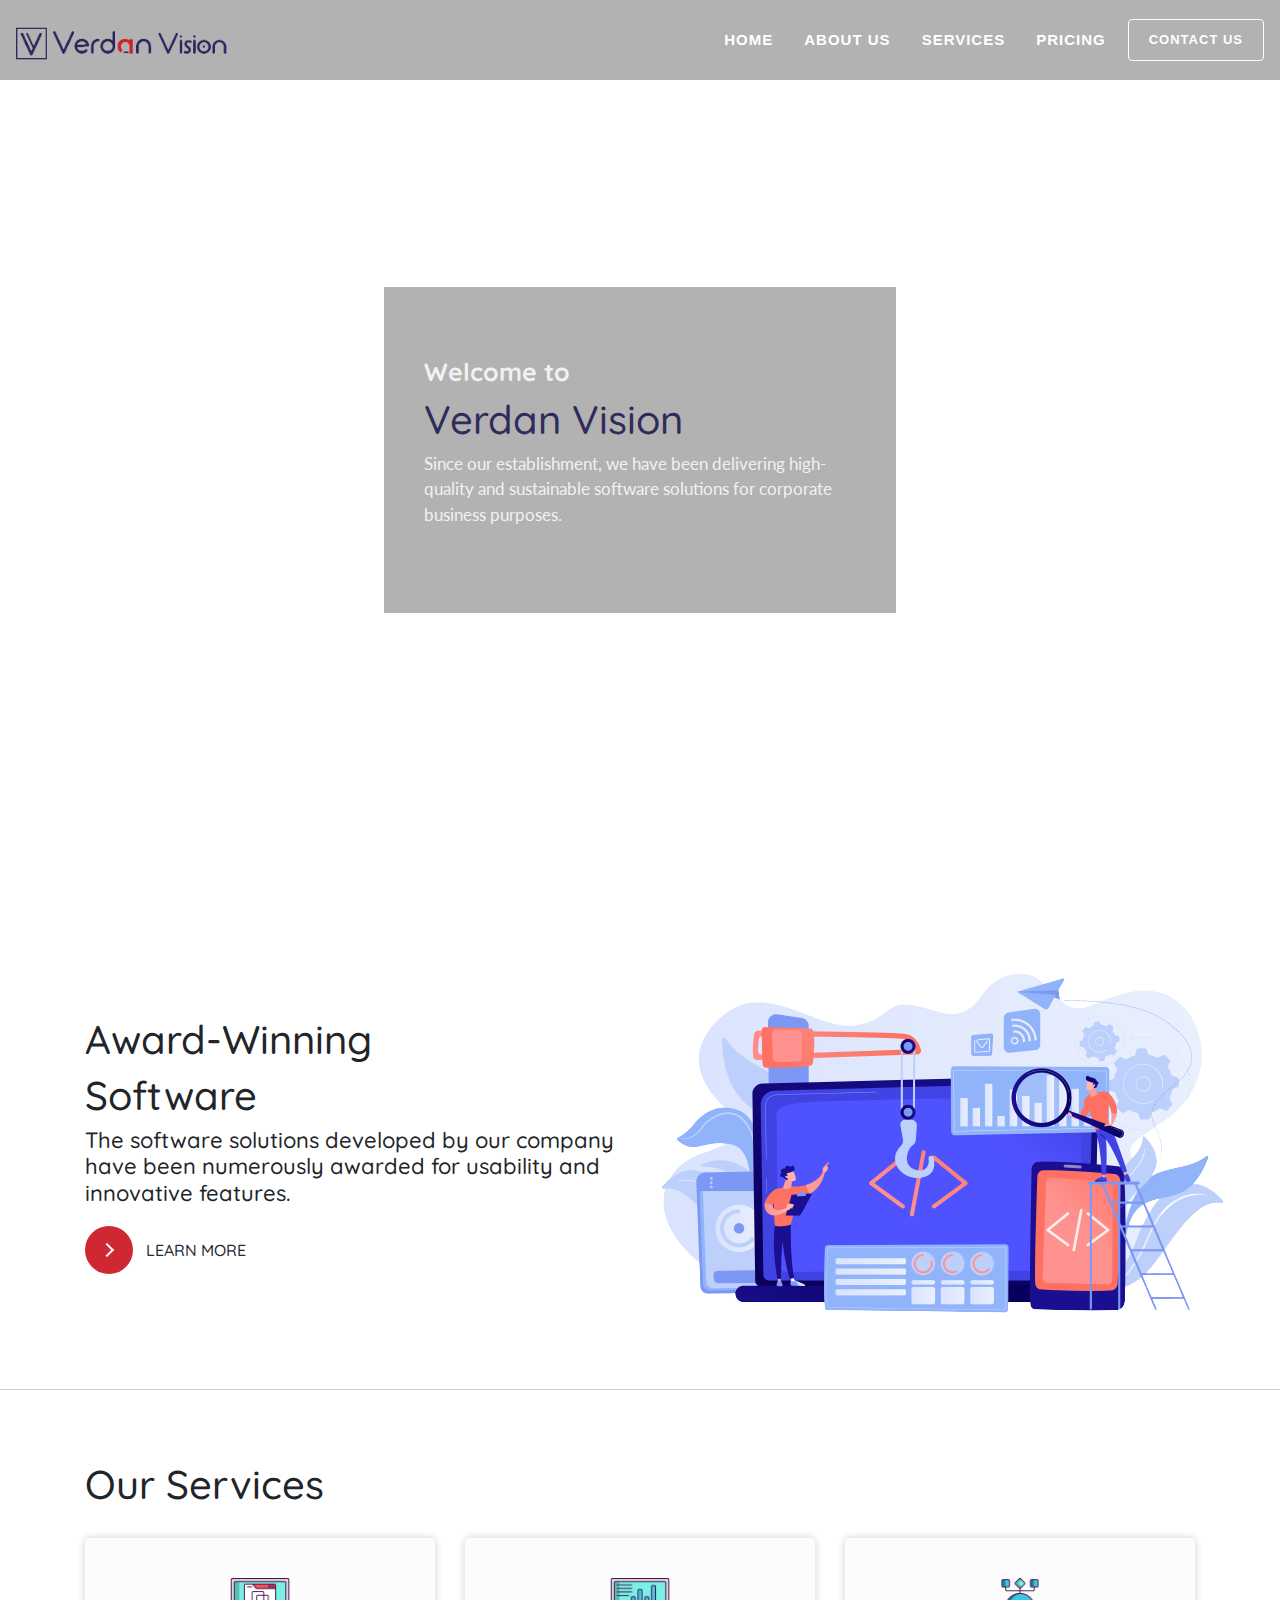
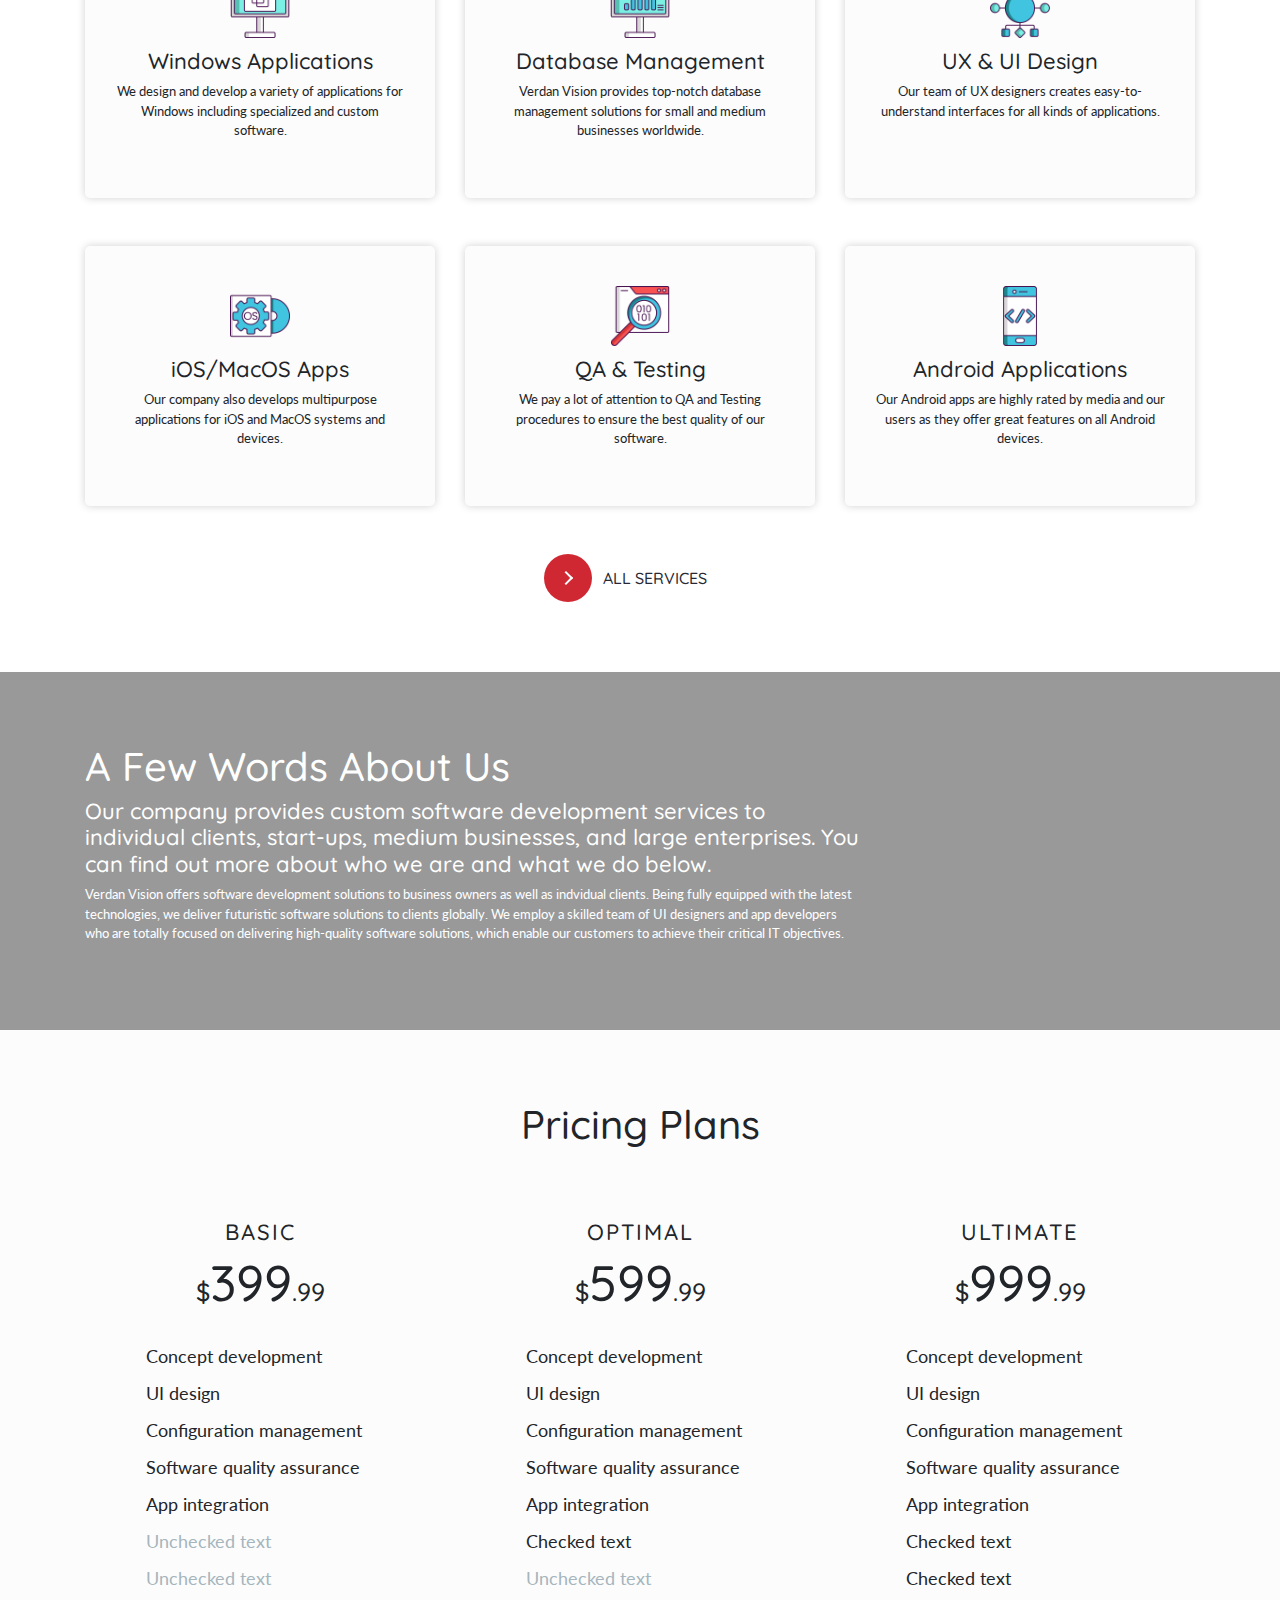
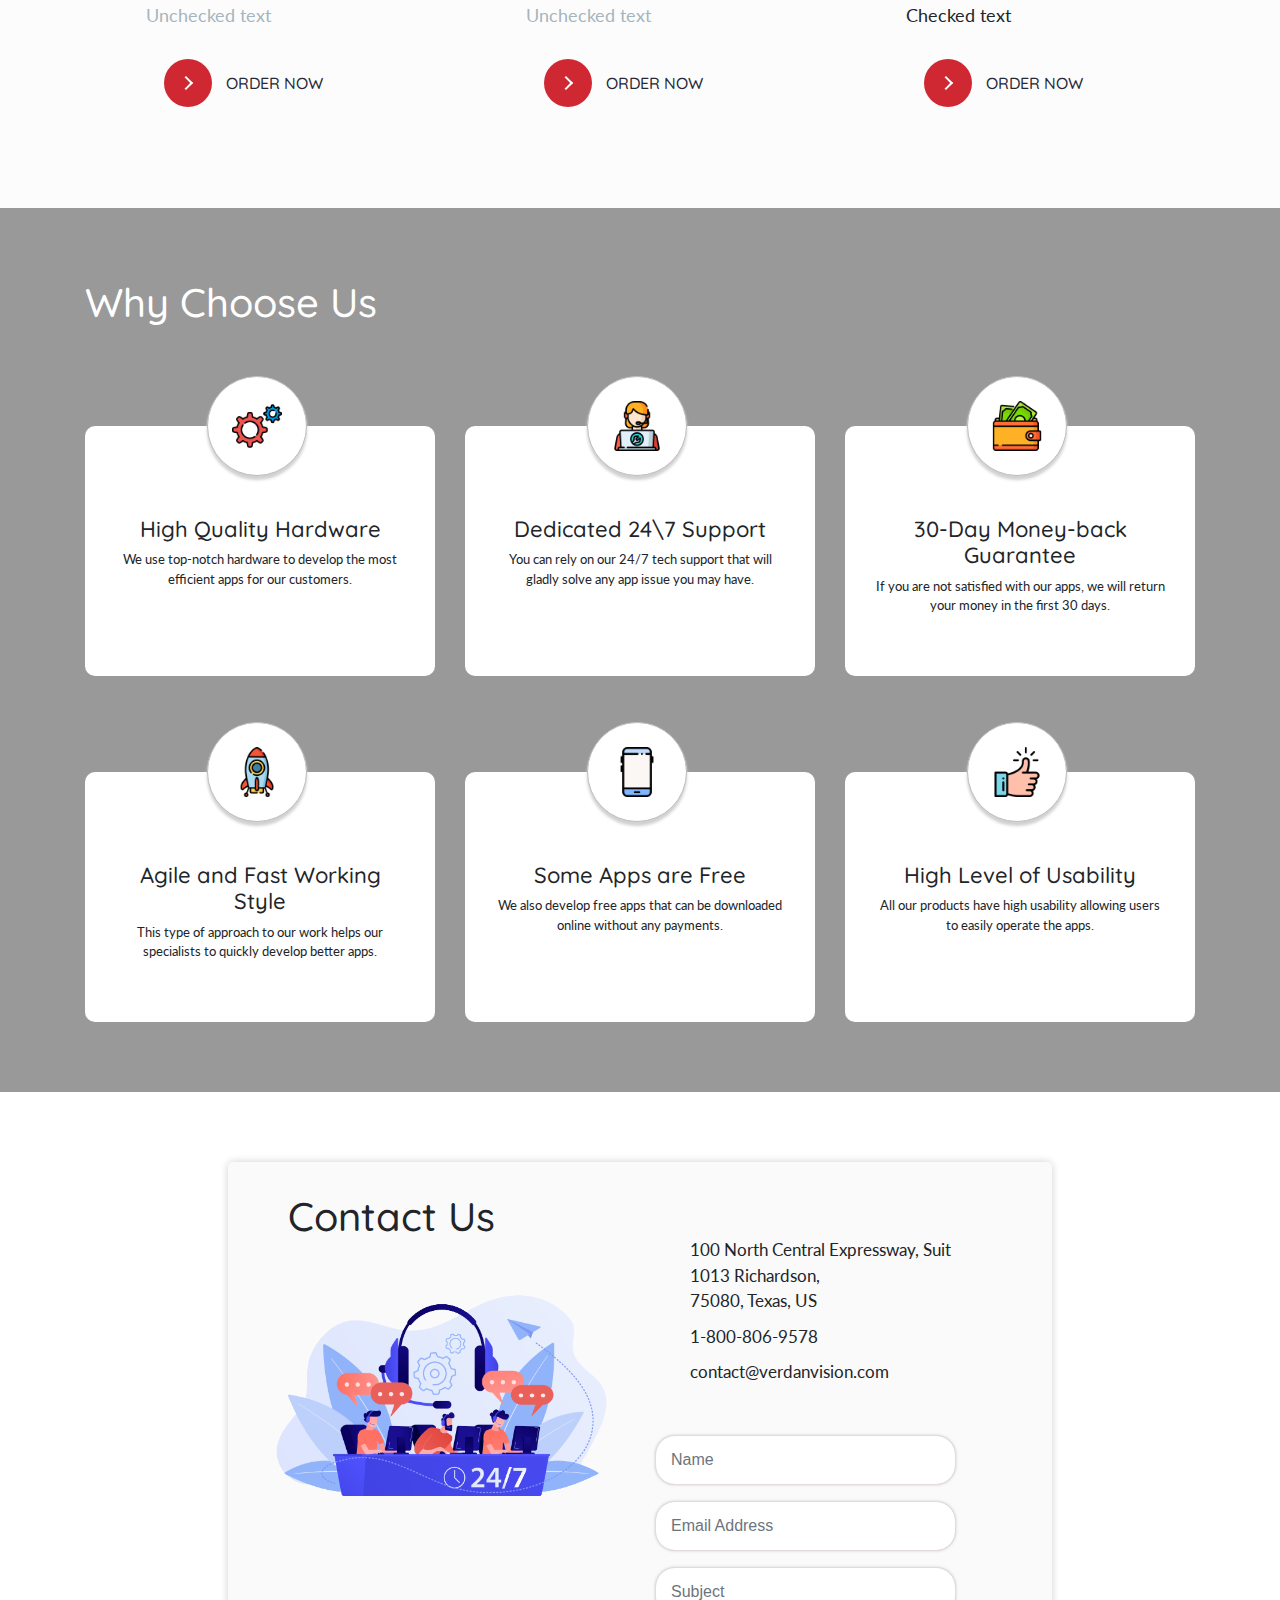
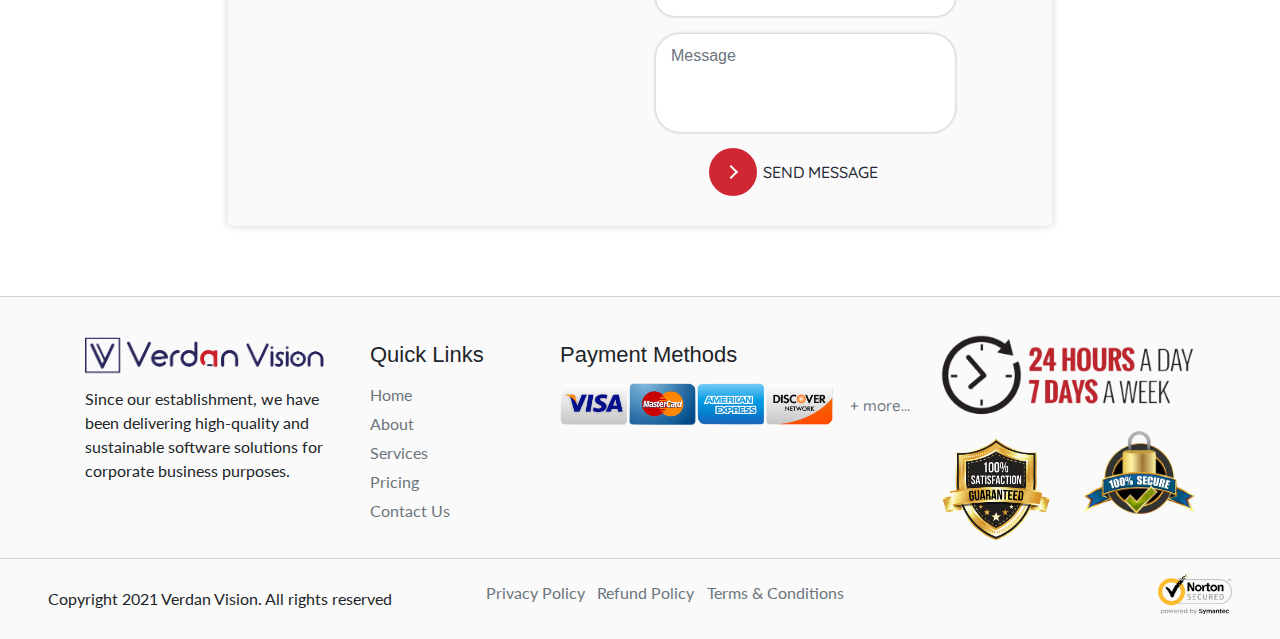
==== commit ce9e97fc: "“message”" ====
--- a/index.html
+++ b/index.html
@@ -29,7 +29,7 @@
 <main>
     <nav class="navbar navbar-expand-lg" id="siteNav">
     <div class="nav-overlay"></div>
-    <a class="navbar-brand pl-3" href="/"><img src="./img/brand-logo.png"></a>
+    <a class="navbar-brand pl-3" href="https://arman-aleksanyan.github.io/verdanvision/"><img src="./img/brand-logo.png"></a>
     <div class="navbar-toggler" data-toggle="collapse" data-target="#navbarNav"
          aria-controls="navbarNav"
          aria-expanded="false"
@@ -40,11 +40,11 @@
     </div>
     <div class="collapse navbar-collapse pr-lg-3" id="navbarNav">
         <ul class="navbar-nav">
-            <li class="nav-item"><a class="nav-link" href="/" data-target="about">HOME</a></li>
-            <li class="nav-item"><a class="nav-link" href="/about" data-target="about">ABOUT US</a></li>
-            <li class="nav-item"><a class="nav-link" href="/services" data-target="services">SERVICES</a></li>
-            <li class="nav-item"><a class="nav-link" href="/#pricing" data-target="pricing">PRICING</a></li>
-            <li class="nav-item"><a class="nav-link page-link rounded" href="/contact">CONTACT US</a></li>
+            <li class="nav-item"><a class="nav-link" href="https://arman-aleksanyan.github.io/verdanvision/" data-target="about">HOME</a></li>
+            <li class="nav-item"><a class="nav-link" href="https://arman-aleksanyan.github.io/verdanvision/about" data-target="about">ABOUT US</a></li>
+            <li class="nav-item"><a class="nav-link" href="https://arman-aleksanyan.github.io/verdanvision/services" data-target="services">SERVICES</a></li>
+            <li class="nav-item"><a class="nav-link" href="https://arman-aleksanyan.github.io/verdanvision/#pricing" data-target="pricing">PRICING</a></li>
+            <li class="nav-item"><a class="nav-link page-link rounded" href="https://arman-aleksanyan.github.io/verdanvision/contact">CONTACT US</a></li>
         </ul>
     </div>
 </nav>
@@ -76,7 +76,7 @@
                         The software solutions developed by our company have been
                         numerously awarded for usability and innovative features.
                     </h3>
-                    <button class="main-button"  onclick="window.location.href='/about'">
+                    <button class="main-button"  onclick="window.location.href='https://arman-aleksanyan.github.io/verdanvision/about'">
                             <span class="circle" aria-hidden="true">
                               <span class="icon arrow"></span>
                             </span>
@@ -84,7 +84,7 @@
                     </button>
                 </div>
                 <div class="col-12 col-sm-6">
-                    <img src="../img/award-winning.png" alt="">
+                    <img src="./img/award-winning.png" alt="">
                 </div>
             </div>
 
@@ -97,7 +97,7 @@
                 <div class="row">
                     <div class="col-12 col-sm-4 mb-5">
                         <div class="box">
-                            <img src="../img/windows-application.png" alt="windows application">
+                            <img src="./img/windows-application.png" alt="windows application">
                             <h3 class="section-title-secondary">
                                 Windows Applications
                             </h3>
@@ -110,7 +110,7 @@
                     </div>
                     <div class="col-12 col-sm-4 mb-5">
                         <div class="box">
-                            <img src="../img/database.png" alt="windows application">
+                            <img src="./img/database.png" alt="windows application">
                             <h3 class="section-title-secondary">
                                 Database Management
                             </h3>
@@ -122,7 +122,7 @@
                     </div>
                     <div class="col-12 col-sm-4 mb-5">
                         <div class="box">
-                            <img src="../img/uxui.png" alt="windows application">
+                            <img src="./img/uxui.png" alt="windows application">
                             <h3 class="section-title-secondary">
                                 UX & UI Design
                             </h3>
@@ -134,7 +134,7 @@
                     </div>
                     <div class="col-12 col-sm-4 mb-5 mb-sm-0">
                         <div class="box">
-                            <img src="../img/macos.png" alt="windows application">
+                            <img src="./img/macos.png" alt="windows application">
                             <h3 class="section-title-secondary">
                                 iOS/MacOS Apps
                             </h3>
@@ -146,7 +146,7 @@
                     </div>
                     <div class="col-12 col-sm-4 mb-5 mb-sm-0">
                         <div class="box">
-                            <img src="../img/testing.png" alt="windows application">
+                            <img src="./img/testing.png" alt="windows application">
                             <h3 class="section-title-secondary">
                                 QA & Testing
                             </h3>
@@ -158,7 +158,7 @@
                     </div>
                     <div class="col-12 col-sm-4">
                         <div class="box">
-                            <img src="../img/android.png" alt="windows application">
+                            <img src="./img/android.png" alt="windows application">
                             <h3 class="section-title-secondary">
                                 Android Applications
                             </h3>
@@ -170,7 +170,7 @@
                     </div>
                 </div>
                 <div class="text-center pt-5">
-                    <button class="main-button"  onclick="window.location.href='/services'">
+                    <button class="main-button"  onclick="window.location.href='https://arman-aleksanyan.github.io/verdanvision/services'">
                             <span class="circle" aria-hidden="true">
                               <span class="icon arrow"></span>
                             </span>
@@ -245,7 +245,7 @@
                                 <p class="section-info">Unchecked text</p>
                             </li>
                         </ul>
-                        <button class="main-button"  onclick="window.location.href='/contact'">
+                        <button class="main-button"  onclick="window.location.href='https://arman-aleksanyan.github.io/verdanvision/contact'">
                             <span class="circle" aria-hidden="true">
                               <span class="icon arrow"></span>
                             </span>
@@ -293,7 +293,7 @@
                                 <p class="section-info">Unchecked text</p>
                             </li>
                         </ul>
-                        <button class="main-button"  onclick="window.location.href='/contact'">
+                        <button class="main-button"  onclick="window.location.href='https://arman-aleksanyan.github.io/verdanvision/contact'">
                             <span class="circle" aria-hidden="true">
                               <span class="icon arrow"></span>
                             </span>
@@ -341,7 +341,7 @@
                                 <p class="section-info">Checked text</p>
                             </li>
                         </ul>
-                        <button class="main-button"  onclick="window.location.href='/contact'">
+                        <button class="main-button"  onclick="window.location.href='https://arman-aleksanyan.github.io/verdanvision/contact'">
                             <span class="circle" aria-hidden="true">
                               <span class="icon arrow"></span>
                             </span>
@@ -360,7 +360,7 @@
                 <div class="col-12 col-sm-4 mb-5">
                     <div class="choose-us-wrap">
                         <div class="icon">
-                            <img src="../img/gears.png" alt="gears">
+                            <img src="./img/gears.png" alt="gears">
                         </div>
                         <h3 class="section-title-secondary">
                             High Quality Hardware
@@ -373,7 +373,7 @@
                 <div class="col-12 col-sm-4 mb-5 mt-5 mt-sm-0">
                     <div class="choose-us-wrap">
                         <div class="icon">
-                            <img src="../img/technical-support.png" alt="gears">
+                            <img src="./img/technical-support.png" alt="gears">
                         </div>
                         <h3 class="section-title-secondary">
                             Dedicated 24\7 Support
@@ -386,7 +386,7 @@
                 <div class="col-12 col-sm-4 mb-5 mt-5 mt-sm-0">
                     <div class="choose-us-wrap">
                         <div class="icon">
-                            <img src="../img/wallet.png" alt="gears">
+                            <img src="./img/wallet.png" alt="gears">
                         </div>
                         <h3 class="section-title-secondary">
                             30-Day Money-back Guarantee
@@ -399,7 +399,7 @@
                 <div class="col-12 col-sm-4 mb-5 mt-5 mb-sm-0">
                     <div class="choose-us-wrap">
                         <div class="icon">
-                            <img src="../img/rocket.png" alt="gears">
+                            <img src="./img/rocket.png" alt="gears">
                         </div>
                         <h3 class="section-title-secondary">
                             Agile and Fast Working Style
@@ -413,7 +413,7 @@
                 <div class="col-12 col-sm-4 mb-5 mt-5 mb-sm-0">
                     <div class="choose-us-wrap">
                         <div class="icon">
-                            <img src="../img/smartphone.png" alt="smartphone">
+                            <img src="./img/smartphone.png" alt="smartphone">
                         </div>
                         <h3 class="section-title-secondary">
                             Some Apps are Free
@@ -426,7 +426,7 @@
                 <div class="col-12 col-sm-4 mt-5">
                     <div class="choose-us-wrap">
                         <div class="icon">
-                            <img src="../img/finger.png" alt="gears">
+                            <img src="./img/finger.png" alt="gears">
                         </div>
                         <h3 class="section-title-secondary">
                             High Level of Usability
@@ -450,7 +450,7 @@
                                     <h2 class="section-title">
                                         Contact Us
                                     </h2>
-                                    <img src="../img/contact-section-img.png" alt="contact">
+                                    <img src="./img/contact-section-img.png" alt="contact">
                                 </div>
                             </div>
                             <div class="col-12 col-sm-5">
@@ -521,8 +521,8 @@
     <div class="container">
         <div class="row">
             <div class="col-12 col-sm-3">
-                <a href="/" class="pb-3">
-                    <img src="../img/brand-logo.png" alt="brand logo">
+                <a href="https://arman-aleksanyan.github.io/verdanvision/" class="pb-3">
+                    <img src="./img/brand-logo.png" alt="brand logo">
                 </a>
                 <p class="section-info">
                     Since our establishment, we have been delivering high-quality and sustainable software solutions for
@@ -534,19 +534,19 @@
                     Quick Links
                 </h5>
                 <ul class="list-unstyled">
-                    <li><a href="/">
+                    <li><a href="https://arman-aleksanyan.github.io/verdanvision/">
                             <p class="section-info">Home</p>
                         </a></li>
-                    <li><a href="/about">
+                    <li><a href="https://arman-aleksanyan.github.io/verdanvision/about">
                             <p class="section-info">About</p>
                         </a></li>
-                    <li><a href="/services">
+                    <li><a href="https://arman-aleksanyan.github.io/verdanvision/services">
                             <p class="section-info">Services</p>
                         </a></li>
-                    <li><a href="/#pricing">
+                    <li><a href="https://arman-aleksanyan.github.io/verdanvision/#pricing">
                             <p class="section-info">Pricing</p>
                         </a></li>
-                    <li><a href="/contact">
+                    <li><a href="https://arman-aleksanyan.github.io/verdanvision/contact">
                             <p class="section-info">Contact Us</p>
                         </a></li>
                 </ul>
@@ -556,20 +556,20 @@
                     Payment Methods
                 </h5>
                 <ul class="list-unstyled list-inline d-flex flex-row justify-content-between align-items-center">
-                    <li class="list-inline-item" style="max-width: 78%"><img src="../img/credit-cards.png" alt="payment"  style="margin-bottom: 0;"></li>
+                    <li class="list-inline-item" style="max-width: 78%"><img src="./img/credit-cards.png" alt="payment"  style="margin-bottom: 0;"></li>
                     <li class="list-inline-item"> <h6>+ more...</h6></li>
                 </ul>
             </div>
             <div class="col-12 col-sm-3">
                 <div class="row">
                     <div class="col-12">
-                        <img src="../img/24and7.png" alt="24/7">
+                        <img src="./img/24and7.png" alt="24/7">
                     </div>
                     <div class="col-6">
-                        <img src="../img/satisfaction-guarantee-3.png" alt="satisfaction guarantee">
+                        <img src="./img/satisfaction-guarantee-3.png" alt="satisfaction guarantee">
                     </div>
                     <div class="col-6">
-                        <img src="../img/secure.png"  alt="secure">
+                        <img src="./img/secure.png"  alt="secure">
                     </div>
                 </div>
             </div>
@@ -581,17 +581,17 @@
                 Copyright 2021 Verdan Vision. All rights reserved
             </p>
             <ul class="list-unstyled list-inline">
-                <li class="list-inline-item"><a href="/privacy-policy">
+                <li class="list-inline-item"><a href="https://arman-aleksanyan.github.io/verdanvision/privacy-policy">
                         <p class="section-info">Privacy Policy</p>
                     </a></li>
-                <li class="list-inline-item"><a href="/refund-policy">
+                <li class="list-inline-item"><a href="https://arman-aleksanyan.github.io/verdanvision/refund-policy">
                         <p class="section-info">Refund Policy</p>
                     </a></li>
-                <li class="list-inline-item"><a href="/terms-conditions">
+                <li class="list-inline-item"><a href="https://arman-aleksanyan.github.io/verdanvision/terms-conditions">
                         <p class="section-info">Terms & Conditions</p>
                     </a></li>
             </ul>
-            <img src="../img/norton-secured.png" alt="norton secured">
+            <img src="./img/norton-secured.png" alt="norton secured">
         </div>
     </div>
 </footer>
